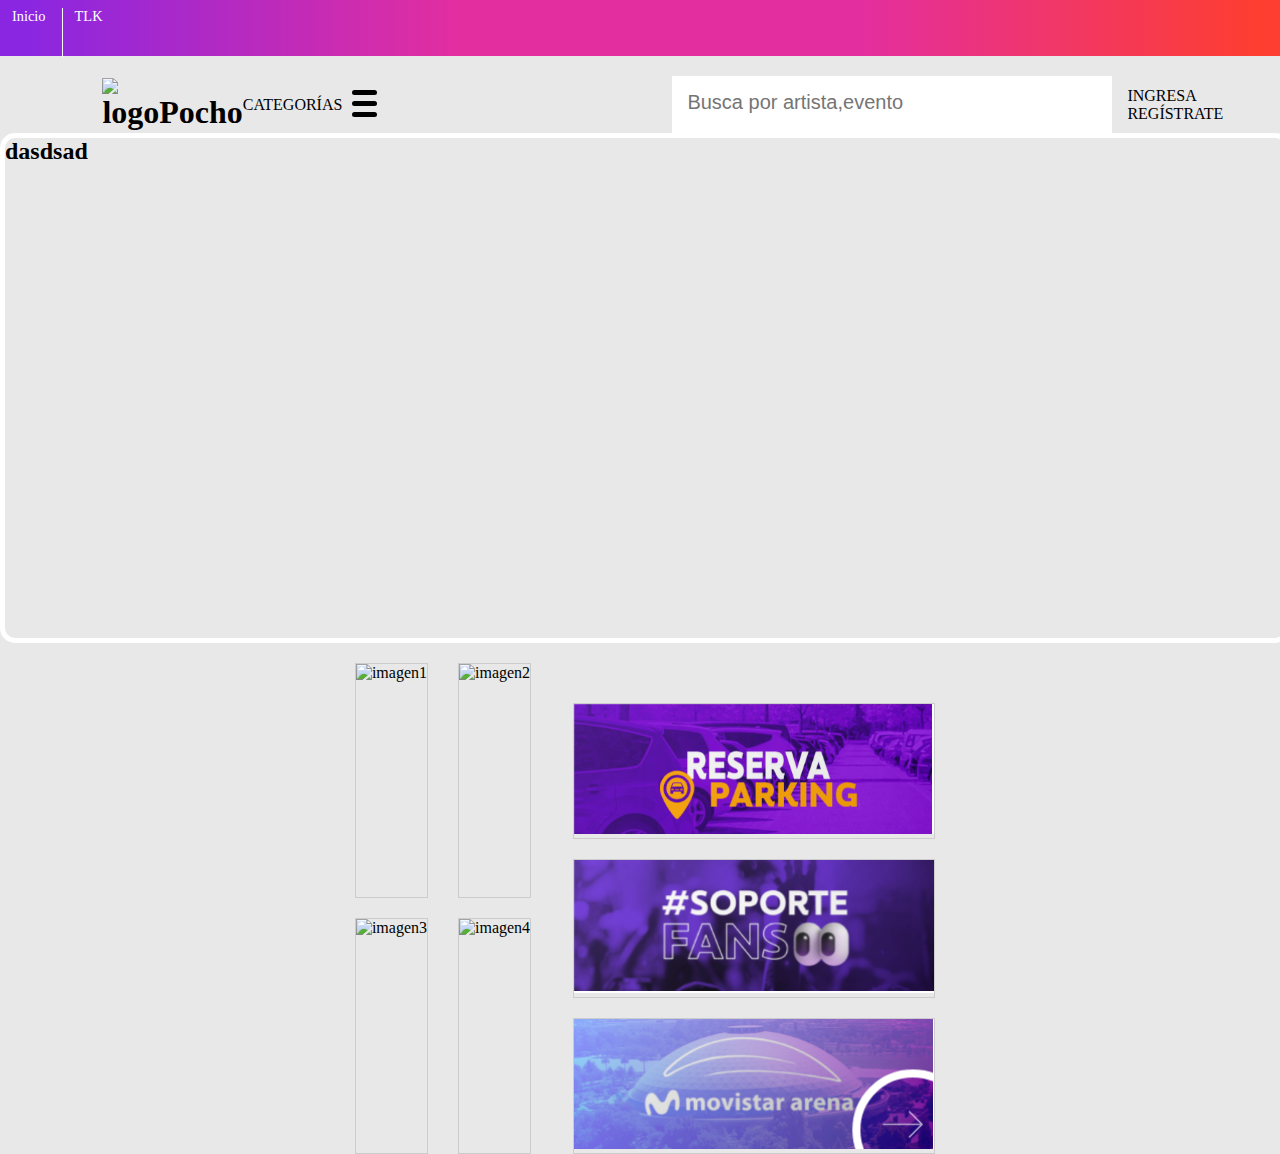
==== Prueba/index.html @ 88587061 "Verdadera Entrega" ====
<!DOCTYPE html>

<html lang="en">
<head>
    <link rel="stylesheet" href="HTML/Prueba 2.0/img">
    <link rel="stylesheet" type="" href="style.css"/>
    <title>PuntoTicket.com - Sitio Oficial</title>
</head>
<body>
    <nav class="barraMorada">
        <div>
            <ul class="textoDeLaBarra">
                <li>
                    <p class="texmenu">Inicio</p>
                </li>
                <li>
                    <p class="texmenu">TLK</p>
                </li>                    
            </ul>
        </div>
    </nav>
    
    <header>
        <nav class="categoriasYregistro">
            <h1 class="logo"><img src="https://cdnp.puntoticket.com/content/assets/landing-2021/logo.svg" alt="logoPocho"></h1>
            <input type="checkbox" id="categorias">
            <p class="tituloDeCategorias">CATEGORÍAS</p>
            <label for="categorias" class="lblCategorias">
                <span id="spn1"></span>
                <span id="spn2"></span> 
                <span id="spn3"></span>
            </label>

           

            <div class="contenedor">
                <form class="barraDebusqueda">
                    <input type="text" placeholder="Busca por artista,evento">
                    <button type="submit" class="botonBuscar"><img src="https://static.vecteezy.com/system/resources/thumbnails/009/652/218/small/magnifying-glass-icon-isolated-on-white-background-search-illustration-vector.jpg" alt="" class="imagenBusqueda"></button>
                </form>
            </div>
                <ul class="registro">
                    <li>INGRESA</li>
                    <li>REGÍSTRATE</li>
                </ul>
        </nav>
    </header>

    <div id="slider" >
        <div id="contenedor">
            <div id="imagen1">
                <div class="fondoSlider"></div>
                <h2>dasdsad</h2>
            </div>

            <div id="imagen2">
                <div class="fondoSlider"></div>
            </div>

            <div id="imagen3">
                <div class="fondoSlider"></div>
            </div>

            <div id="imagen4">
                <div class="fondoSlider"></div>
            </div>
        </div>
    </div>


    <div class="container">
        <div class="grid">
            <div class="imagen-grid"><img src="https://static.ptocdn.net/images/eventos/biz246_calugalistado.jpg" alt="imagen1"></div>
            <div class="imagen-grid"><img src="https://static.ptocdn.net/images/eventos/wal197_calugalistado.jpg" alt="imagen2"></div>
            <div class="imagen-grid"><img src="https://static.ptocdn.net/images/eventos/jts063_calugalistado.jpg" alt="imagen3"></div>
            <div class="imagen-grid"><img src="https://static.ptocdn.net/images/eventos/jts067_calugalistado.jpg" alt="imagen4"></div>
        </div>
        <div class="imagenesChiquitas">
            <div class="imagen-grid Chiquita"><img src="img/im1.png" alt="imagen5"></div>
            <div class="imagen-grid Chiquita"><img src="img/img2.png" alt="imagen6"></div>
            <div class="imagen-grid Chiquita"><img src="img/img3.png" alt="imagen7"></div>
        </div>
    </div>
</body>
</html>
---- Prueba/style.css ----
*{
    padding: 0;
    margin: 0;
}

body{
    margin: 0;
    background-color: #efefef;
}
.texmenu {
    color: white;
}
.barraMorada {
    background: #8a26e1;
    background: linear-gradient(90deg, #8a26e1 2%, #e32e9f 36%, #e32e9f 67%, #fe3e31 98%);
    height: 40px;
    padding: 8px 0px;
    position: relative;
  }
  
.barraMorada ul.textoDeLaBarra {
     list-style: none;
    padding-left: 0;
}
  
.barraMorada ul.textoDeLaBarra :first-child {
    border-left: none;
}
  
.barraMorada ul.textoDeLaBarra li {
    display: inline-block;
    padding: 0px 12px 2rem;  
    vertical-align: middle;
    border-left: solid 1px #fff;
}

.barraMorada ul.textoDeLaBarra li p.texmenu {
    padding: 0px;
    font-size: 0.9rem; 
    font-weight: 100;
    margin: 0; 
}

.imagen-grid img {
    width: 100%;
    height: auto;
    transition: transform 0.3s ease; /* Agrega una transición suave al efecto de zoom */
}

.imagen-grid:hover img {
    transform: scale(1.1); /* Aplica un zoom al 110% del tamaño original */
    transform-origin: center; /* Mantiene el punto de origen del zoom en el centro de la imagen */
}



.categoriasYregistro{
    display: flex;
    align-items: center;
    justify-content:space-between ;
    padding-top: 20px;
    padding-left: 8%;
    padding-right: 8%;
}

.logo {
    display: flex;
    align-items: center;
    
}

.lblCategorias{
    width: 50px;
    height:30px ;
    position: relative;
    cursor: pointer;
    margin-left: 10px;
    padding-right: 20rem;
}

.registro li{
    display: inline-block;
    padding: 0px 15px;
}


.lblCategorias #spn1,#spn2,#spn3{
    position:absolute;
    content: "";
    background:black ;
    width: 25px;
    height: 5px;
    border-radius: 5px ;
    transition:all 400ms ease;
    
    
}

#spn2{
    top: 11px;
}

#spn3{
    top: 22px;
}
#categorias{
    display: none;
}
#categorias:checked ~ .lblCategorias #spn1{
    transform: translateX(5px);
}

#categorias:checked ~ .lblCategorias #spn3{
    transform: translateX(-5px);
}

.contenedor{
    background-image: linear-gradient(45deg #670000, #000);
    display: flex;
    align-items: center;
    justify-content: center;      
}
.barraDebusqueda{
    background: #FFF;
    border-color: transparent;
    border-radius: 0px;
    -webkit-border-radius: 0px;
    -moz-border-radius: 0px;
    -ms-border-radius: 0px;
    -o-border-radius: 0px;
    appearance: none;
    -webkit-appearance: none;
    -ms-appearance: none;
    -o-appearance: none;
    outline: none;
    height: 57px;
    
}
.barraDebusqueda input{
    flex: 1;
    padding: 15px 15px;
    border: 0;
    outline: 0;
    background: transparent;
    font-size: 20px;
    padding-right: 10rem;
    
}

.barraDebusqueda .botonBuscar .imagenBusqueda{
    width: 25px;
}
.barraDebusqueda .botonBuscar{
    padding: 10px 12px;
    border: 0;
    outline: 0;
    background: transparent;
    cursor: pointer;
}

body{
    background-color: #e8e8e8;
}

#slider{
    width:100% ;
    height:500px;
    margin: auto;
    border: 5px solid white;
    border-radius: 15px ;
    overflow: hidden;
}

#contenedor{
    display: grid;
    width: 100%;
    grid-template-columns: 100% 100% 100% 100%;
    animation-name: mover;
    animation-duration: 15s;
    animation-iteration-count: infinite;
}

#imagen1{
    background-image: url(https://static.ptocdn.net/images/eventos/banners2/wal197_lg_1_2_banner.jpg);
    width: 100%;
    height: 450px;
    background-size: cover;
    background-position: center;
}
#imagen2{
    background-image: url(https://static.ptocdn.net/images/eventos/banners2/ppr007v2_lg_1_2_banner.jpg);
    width: 100%;
    height: 450px;
    background-size: cover;
    background-position: center;
}
#imagen3{
    background-image: url(https://static.ptocdn.net/images/eventos/banners2/rec073_lg_1_2_banner.jpg);
    width: 100%;
    height: 450px;
    background-size: cover;
    background-position: center;
}
#imagen4{
    background-image: url(https://static.ptocdn.net/images/eventos/banners2/rec078v2_lg_1_2_banner.jpg);
    width: 100%;
    height:450px;
    background-size: cover;
    background-position: center;
}



@keyframes mover {
    25%{
        margin-left: 0%;
    }
    28% {margin-left: -100%;
    }
    54%{
        margin-left: -100%;
    }
    58%{
        margin-left: -200%;
    }
    84%{
        margin-left: -200%;
    }
    90%{
        margin-left: -100%;
    }
    100%{
        margin-left: 0%;
    }
}
.container {
    display: flex;
    justify-content: center;
    margin-top: 20px;
}

.grid {
    display: grid;
    grid-template-columns: repeat(2, 1fr);
    grid-gap: 20px;
}

.imagenesChiquitas {
    display: flex;
    flex-direction: column;
    justify-content: flex-end;
    margin-top: 20px;
    padding-left: 2rem;
}

.imagen-grid {
    overflow: hidden;
    border: 1px solid #ccc;
    margin-left: 10px;
}

.imagen-grid img {
    width: 100%;
    height: auto;
    transition: transform 0.3s ease;
}

.imagen-grid:hover img {
    transform: scale(1.1);
}


.imagen-gridChiquita img {
    width: 100%;
    height: auto;
    transition: transform 0.3s ease; 
}

.imagen-gridChiquita:hover img {
    transform: scale(1.1);
}

.Chiquita{
    margin-top: 20px;
}
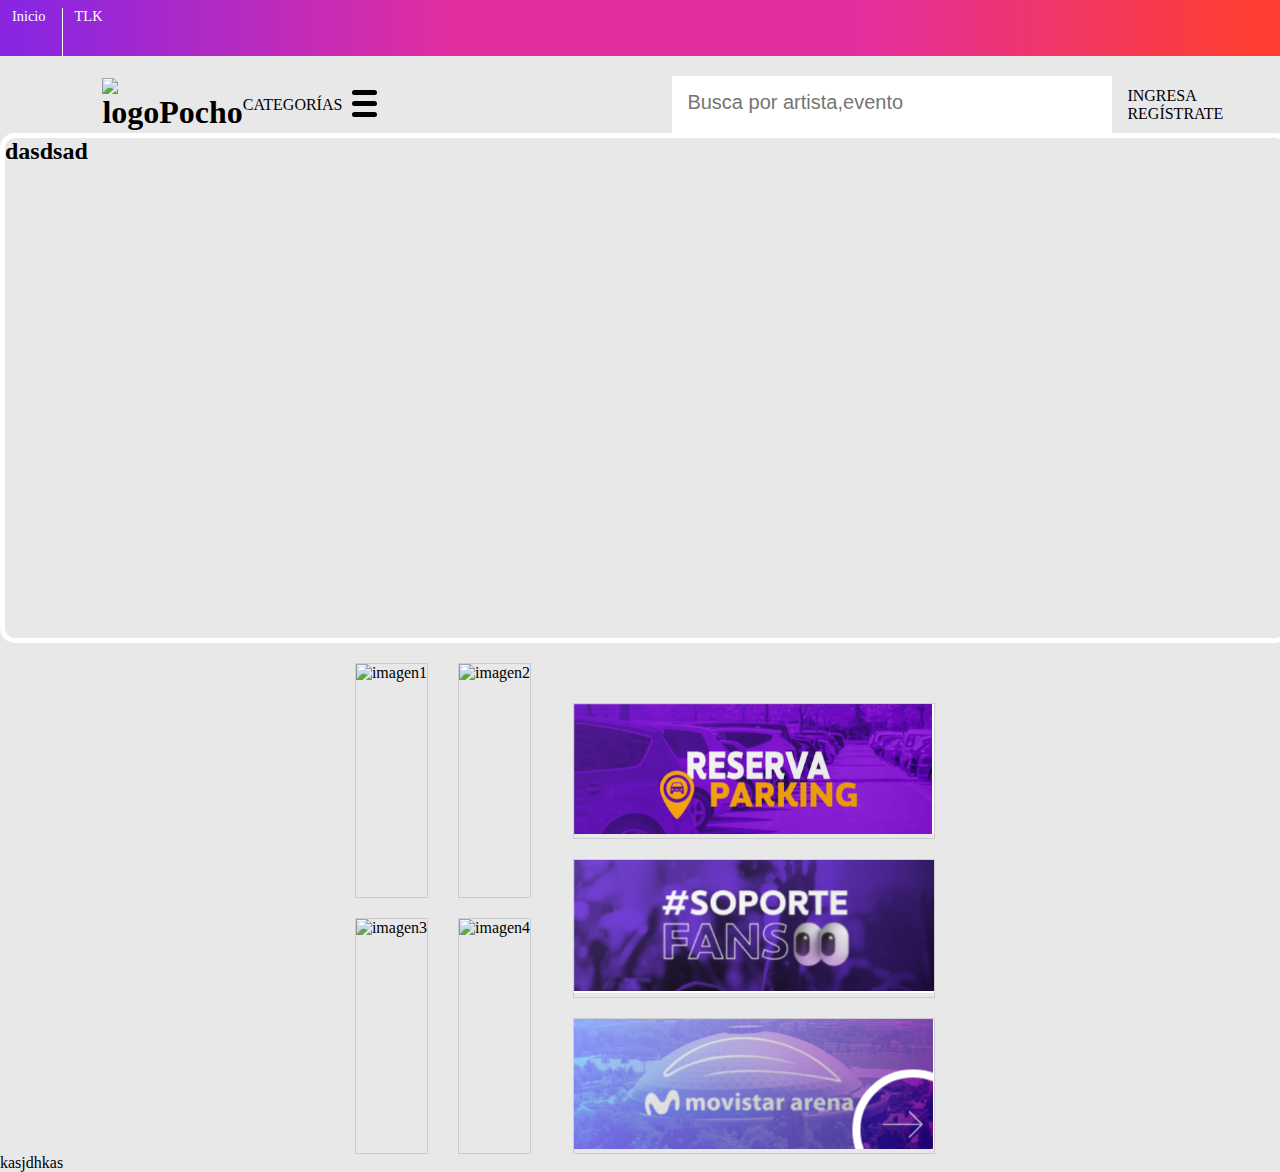
==== commit 0edd6a36: "add footer" ====
--- a/Prueba/index.html
+++ b/Prueba/index.html
@@ -81,5 +81,8 @@
             <div class="imagen-grid Chiquita"><img src="img/img3.png" alt="imagen7"></div>
         </div>
     </div>
+    <footer>
+        kasjdhkas
+    </footer>
 </body>
 </html>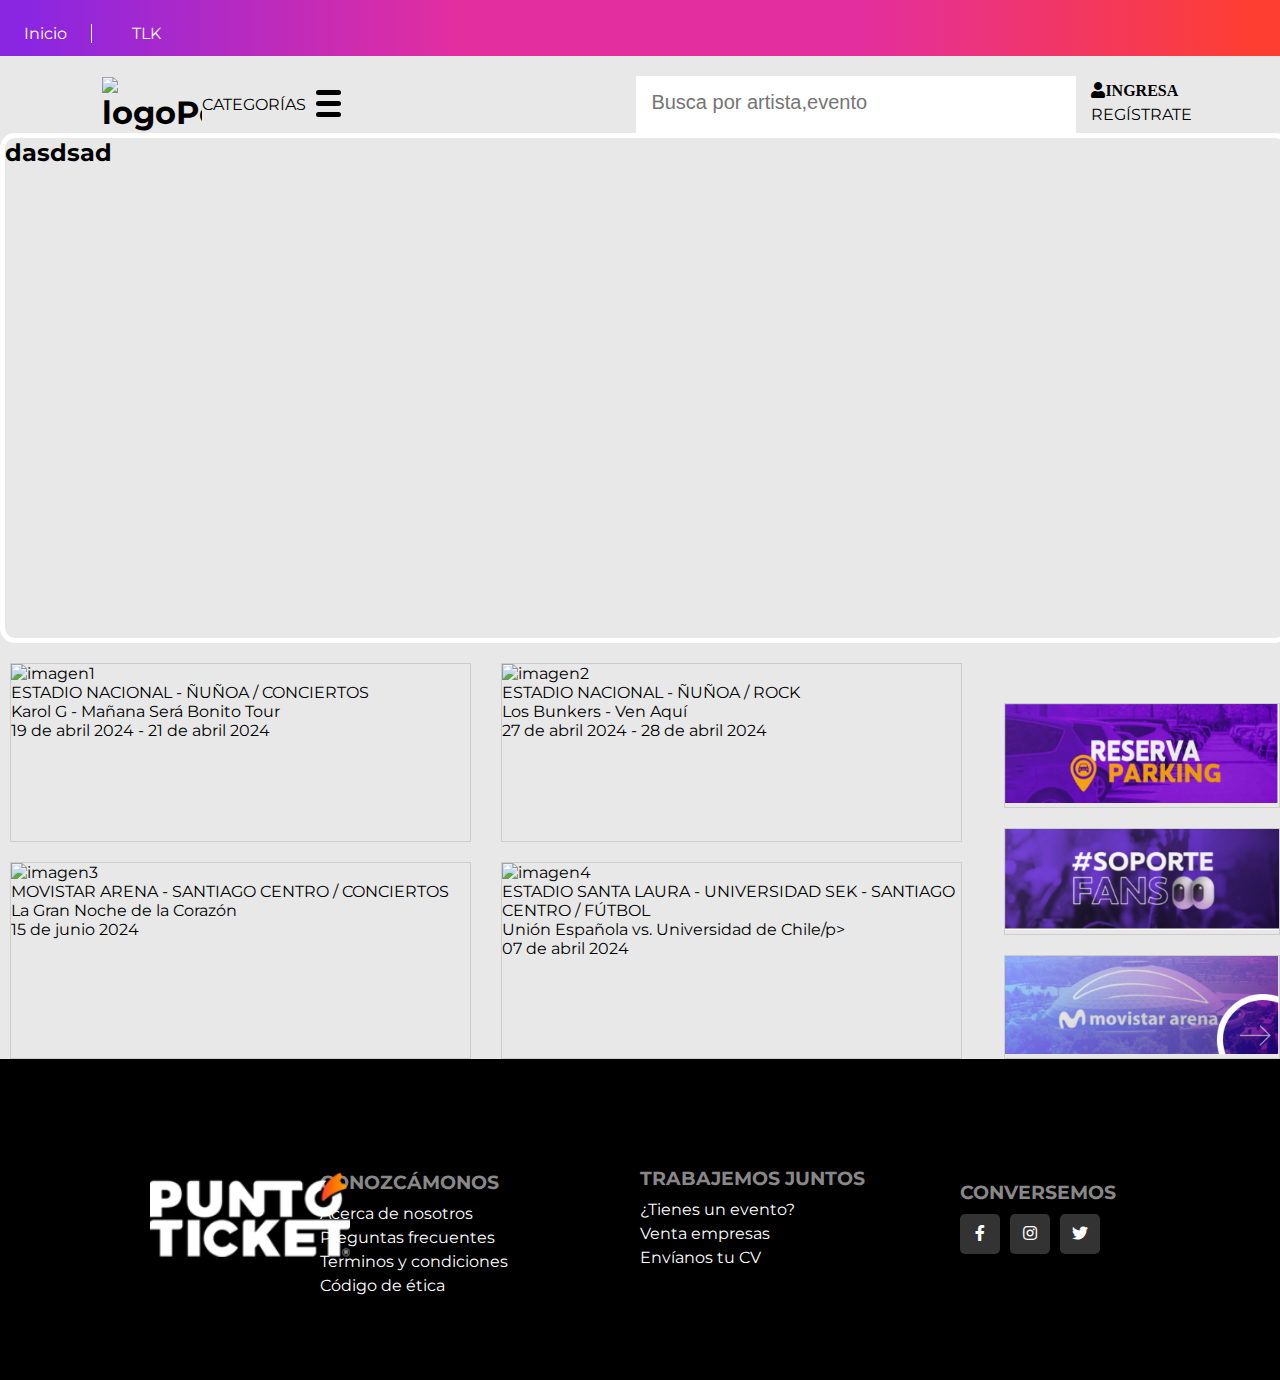
==== commit 45d16df8: "Mejore un toque la tarea" ====
--- a/Prueba/index.html
+++ b/Prueba/index.html
@@ -4,14 +4,21 @@
 <head>
     <link rel="stylesheet" href="HTML/Prueba 2.0/img">
     <link rel="stylesheet" type="" href="style.css"/>
+    <link rel="stylesheet" href="https://use.fontawesome.com/releases/v5.8.1/css/all.css">
+    <link rel="preconnect" href="https://fonts.googleapis.com">
+    <link rel="preconnect" href="https://fonts.gstatic.com" crossorigin>
+    <link href="https://fonts.googleapis.com/css2?family=Montserrat:wght@100..900&display=swap" rel="stylesheet">
     <title>PuntoTicket.com - Sitio Oficial</title>
 </head>
+
+
 <body>
     <nav class="barraMorada">
         <div>
             <ul class="textoDeLaBarra">
                 <li>
                     <p class="texmenu">Inicio</p>
+                    <span class="barraPequeña"></span>
                 </li>
                 <li>
                     <p class="texmenu">TLK</p>
@@ -40,7 +47,7 @@
                 </form>
             </div>
                 <ul class="registro">
-                    <li>INGRESA</li>
+                    <li><i aria-hidden="true" class="fa fa-user user-ico">INGRESA</i> </li>
                     <li>REGÍSTRATE</li>
                 </ul>
         </nav>
@@ -70,10 +77,26 @@
 
     <div class="container">
         <div class="grid">
-            <div class="imagen-grid"><img src="https://static.ptocdn.net/images/eventos/biz246_calugalistado.jpg" alt="imagen1"></div>
-            <div class="imagen-grid"><img src="https://static.ptocdn.net/images/eventos/wal197_calugalistado.jpg" alt="imagen2"></div>
-            <div class="imagen-grid"><img src="https://static.ptocdn.net/images/eventos/jts063_calugalistado.jpg" alt="imagen3"></div>
-            <div class="imagen-grid"><img src="https://static.ptocdn.net/images/eventos/jts067_calugalistado.jpg" alt="imagen4"></div>
+            <div class="imagen-grid"><img src="https://static.ptocdn.net/images/eventos/biz246_calugalistado.jpg" alt="imagen1">
+            <p>ESTADIO NACIONAL - ÑUÑOA / CONCIERTOS</p>
+            <p>Karol G - Mañana Será Bonito Tour</p>
+            <p>19 de abril 2024 - 21 de abril 2024</p>
+            </div>
+            <div class="imagen-grid"><img src="https://static.ptocdn.net/images/eventos/wal197_calugalistado.jpg" alt="imagen2">
+            <p>ESTADIO NACIONAL - ÑUÑOA / ROCK</p>
+            <p>Los Bunkers - Ven Aquí</p>
+            <p>27 de abril 2024 - 28 de abril 2024</p>
+            </div>
+            <div class="imagen-grid"><img src="https://static.ptocdn.net/images/eventos/jts063_calugalistado.jpg" alt="imagen3">
+            <p>MOVISTAR ARENA - SANTIAGO CENTRO / CONCIERTOS</p>
+            <p>La Gran Noche de la Corazón</p>
+            <p>15 de junio 2024</p>
+            </div>
+            <div class="imagen-grid"><img src="https://static.ptocdn.net/images/eventos/jts067_calugalistado.jpg" alt="imagen4">
+            <p>ESTADIO SANTA LAURA - UNIVERSIDAD SEK - SANTIAGO CENTRO / FÚTBOL</p>
+            <p>Unión Española vs. Universidad de Chile/p>
+            <p>07 de abril 2024</p>
+            </div>
         </div>
         <div class="imagenesChiquitas">
             <div class="imagen-grid Chiquita"><img src="img/im1.png" alt="imagen5"></div>
@@ -82,7 +105,42 @@
         </div>
     </div>
     <footer>
-        kasjdhkas
+        <div class="columna1">
+            <h3 class="logo"><img src="img/logo-footer.png" alt="logoPochofooter"></h3>
+            <ul>
+                
+                
+            </ul>
+        </div>
+        <div class="columna2">
+            <h3>CONOZCÁMONOS</h3>
+            <ul>
+                <li><a href="#">Acerca de nosotros</a></li>
+                <li><a href="#">Preguntas frecuentes</a></li>
+                <li><a href="#">Terminos y condiciones</a></li>
+                <li><a href="#">Código de ética</a></li>    
+            </ul>
+            
+        </div>
+        <div class="columna3">
+            <h3>TRABAJEMOS JUNTOS</h3>
+            <ul>
+                <li><a href="#">¿Tienes un evento?</a></li>
+                <li><a href="#">Venta empresas</a></li>
+                <li><a href="#">Envíanos tu CV</a></li>
+            </ul>
+        </div>
+        <div class="columna4">
+            <h3>CONVERSEMOS</h3>
+            <div class="redesSociales">
+                <ul>
+                    <li><a href="#" class="facebook"><i class="fab fa-facebook-f"></i></a></li>
+                    <li><a href="#" class="instagram"><i class="fab fa-instagram"></i></a></li>
+                    <li><a href="#" class="twitter"><i class="fab fa-twitter"></i></a></li>
+                </ul>
+            </div>
+        </div>
     </footer>
+    
 </body>
 </html>--- a/Prueba/style.css
+++ b/Prueba/style.css
@@ -2,6 +2,11 @@
     padding: 0;
     margin: 0;
 }
+
+html{
+    font-family: "Montserrat", sans-serif;
+}
+  
 
 body{
     margin: 0;
@@ -17,39 +22,35 @@
     padding: 8px 0px;
     position: relative;
   }
+  .barraMorada ul.textoDeLaBarra {
+    display: flex;
+    margin-right: 5rem;
+    margin-top: 1rem;
+}
+
+.barraMorada ul.textoDeLaBarra li {
+    margin-right: 1rem;
+    display: inline-block;
+    padding: 0rem 1.5rem;
+    vertical-align: middle;
+}
+
+.barraMorada ul.textoDeLaBarra li:not(:last-child) {
+    border-right: solid 1px white;
+}
+
+
   
-.barraMorada ul.textoDeLaBarra {
-     list-style: none;
-    padding-left: 0;
-}
-  
-.barraMorada ul.textoDeLaBarra :first-child {
-    border-left: none;
-}
-  
-.barraMorada ul.textoDeLaBarra li {
-    display: inline-block;
-    padding: 0px 12px 2rem;  
-    vertical-align: middle;
-    border-left: solid 1px #fff;
-}
-
-.barraMorada ul.textoDeLaBarra li p.texmenu {
-    padding: 0px;
-    font-size: 0.9rem; 
-    font-weight: 100;
-    margin: 0; 
-}
 
 .imagen-grid img {
     width: 100%;
     height: auto;
-    transition: transform 0.3s ease; /* Agrega una transición suave al efecto de zoom */
+    transition: transform 0.3s ease;
 }
 
 .imagen-grid:hover img {
-    transform: scale(1.1); /* Aplica un zoom al 110% del tamaño original */
-    transform-origin: center; /* Mantiene el punto de origen del zoom en el centro de la imagen */
+    transform: scale(1.1);
+    transform-origin: center;
 }
 
 
@@ -282,4 +283,143 @@
 
 .Chiquita{
     margin-top: 20px;
-}+}
+
+
+footer {
+    display: flex;
+    justify-content: space-between;
+    align-items: center;
+    background-color: black;
+    color: #888;
+    padding: 5rem 0;
+
+}
+
+.columna1 {
+    width: 25%;
+}
+
+.columna2 {
+    width: 25%;
+}
+
+.columna3 {
+    width: 25%;
+}
+
+.columna4 {
+    width: 25%;
+}
+
+h3 {
+    margin-top: 0;
+    margin-bottom: 10px;
+}
+
+ul {
+    list-style: none;
+    padding: 0;
+    margin: 0;
+}
+
+li {
+    margin-bottom: 5px;
+}
+
+a {
+    color: #fff;
+    text-decoration: none;
+}
+
+a:hover {
+    text-decoration: underline;
+}
+
+.logo img {
+    width: 100px;
+    
+}
+
+:root{
+    --facebook: #3b5999;
+    --instagram: #e4405f;
+    --twitter: #55acee;
+}
+
+.redesSociales ul {
+    display: flex;
+    list-style: none;
+    padding: 0;
+}
+
+.redesSociales li {
+    margin-right: 10px;
+}
+
+.redesSociales a {
+    display: inline-block;
+    width: 40px;
+    height: 40px;
+    background-color: #333; 
+    border-radius: 5px;
+    text-align: center;
+    line-height: 40px;
+    transition: background-color 0.3s;
+}
+
+
+.redesSociales a:hover {
+    background-color: #000;
+    border: 2px solid #fff;
+}
+.columna1 {
+    width: 25%;
+}
+
+
+
+.columna1 h3.logo {
+    margin-left: 8rem;
+}
+
+.columna1 ul li,
+.columna2 ul li,
+.columna3 ul li,
+.columna4 ul li {
+    color: #888;
+}
+
+.columna1 .logo img {
+    transform: scale(2);
+    padding-left: 3rem;
+}
+
+.columna2 {
+    width: 25%;
+    margin-top: 2rem;
+}
+
+
+.registro li {
+    position: relative;
+    display: inline-block;
+}
+
+.registro li::after {
+    content: '';
+    position: absolute;
+    left: 0;
+    bottom: -5px;
+    width: 0;
+    height: 2px;
+    background-color: #000;
+    transition: width 0.5s ease;
+}
+
+
+.registro li:hover::after {
+    width: 100%;
+    transform-origin: left;
+}
+
